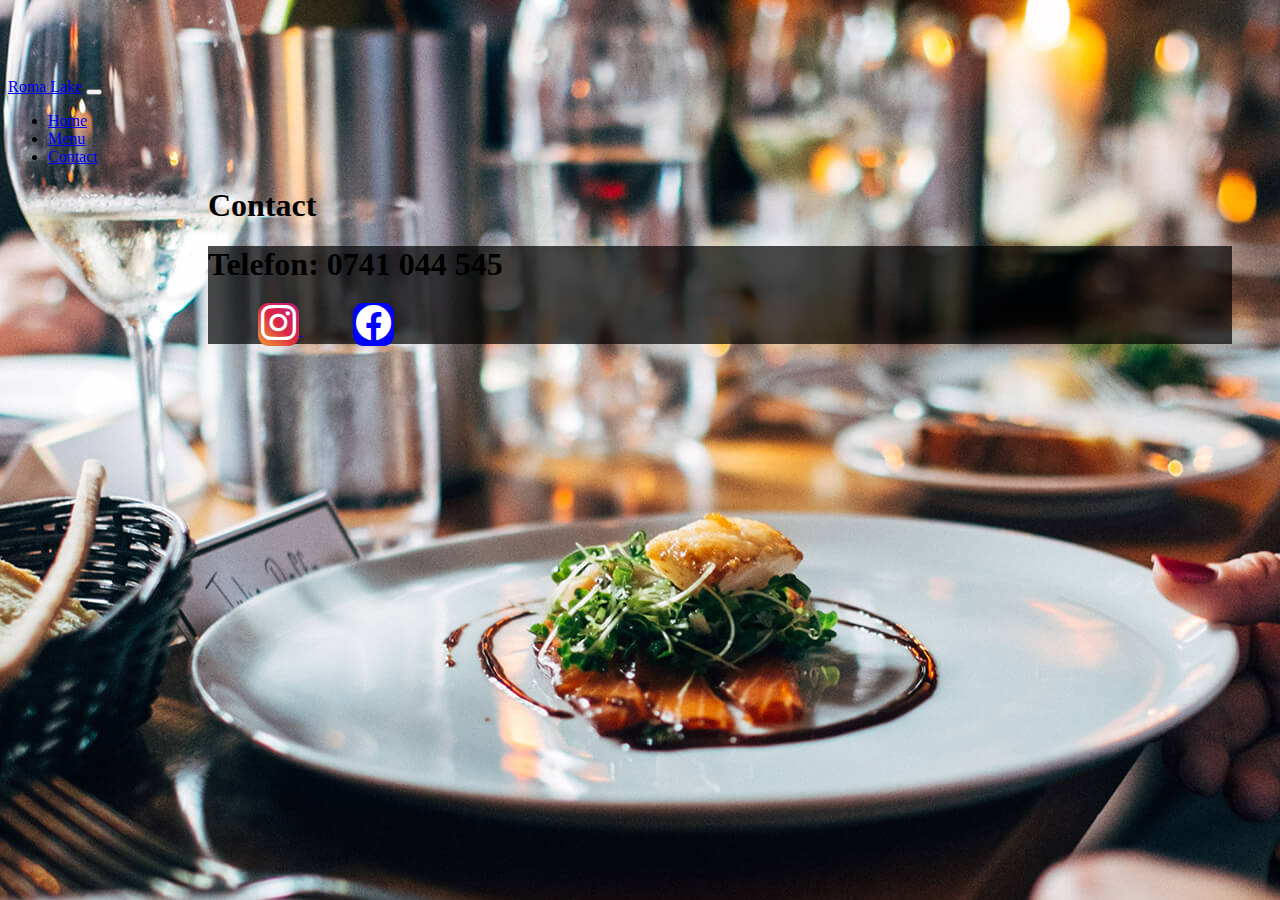
==== indexcontact.html @ 4cda7e56 "First commit" ====
<!DOCTYPE html>
<html lang="en">
<head>
    <meta charset="UTF-8">
    <meta name="viewport"
          content="width=device-width, user-scalable=no, initial-scale=1.0, maximum-scale=1.0, minimum-scale=1.0">
    <meta http-equiv="X-UA-Compatible" content="ie=edge">
    <title>Roma Lake</title>
    <link rel="stylesheet" href="style.css">
    <link rel="stylesheet" href="https://cdn.jsdelivr.net/npm/bootstrap-icons@1.5.0/font/bootstrap-icons.css" />
    <link href="https://cdn.jsdelivr.net/npm/bootstrap@5.3.0-alpha1/dist/css/bootstrap.min.css" rel="stylesheet" integrity="sha384-GLhlTQ8iRABdZLl6O3oVMWSktQOp6b7In1Zl3/Jr59b6EGGoI1aFkw7cmDA6j6gD" crossorigin="anonymous">
    <script src="https://ajax.googleapis.com/ajax/libs/jquery/3.6.1/jquery.min.js"></script>
    <script src="https://cdn.jsdelivr.net/npm/bootstrap@5.3.0-alpha1/dist/js/bootstrap.bundle.min.js" integrity="sha384-w76AqPfDkMBDXo30jS1Sgez6pr3x5MlQ1ZAGC+nuZB+EYdgRZgiwxhTBTkF7CXvN" crossorigin="anonymous"></script>

</head>


<body style="padding-top:70px;">


    <nav class="navbar navbar-expand-lg navbar-dark bg-dark align-items-center fixed-top">
        <a class="navbar-brand" href="#">Roma Lake</a>
        <button class="navbar-toggler" type="button" data-toggle="collapse" data-target="#navbarNav" aria-controls="navbarNav" aria-expanded="false" aria-label="Toggle navigation">
            <span class="navbar-toggler-icon"></span>
        </button>
        <div class="collapse navbar-collapse" id="navbarNavDropdown">
            <ul class="navbar-nav">
                <li class="nav-item">
                    <a class="nav-link" href="index.html">Home</a>
                  </li>
                <li class="nav-item">
                    <a class="nav-link"href="indexmenu.html">Menu</a>
                  </li>
                <li class="nav-item">
                    <a class="nav-link active" href="#">Contact</a>
                </li>
            </ul>
        </div>
    </nav>

    

    <div class="container-fluid align-items-center" style="padding-left: 200px; padding-right: 200px;">
        <h1 class="display-1 text-center">Contact</h1>
        <div class="d-flex justify-content-start" style="background-color:rgba(0, 0, 0, 0.7); width: 1024px;">
            <h1 class="display-7 text-white" style="width:100%">Telefon: 0741 044 545</h1>
            <div class="d-flex justify-content-end" style="width:100%">
            <a href="https://www.instagram.com/trattoria__pizza/" class="align-items-center" style="padding-left: 50px;"> <i class="bi bi-instagram instagram"></i> </a>
            <a href="https://www.facebook.com/officialromalake" class="align-items-center" style="padding-left: 50px;"> <i class="bi bi-facebook " style="color:white; background-color: blue;"></i> </a>
            </div>
        </div>
        <iframe src="https://www.google.com/maps/embed?pb=!1m18!1m12!1m3!1d1382.5523008898112!2d24.376397695274825!3d46.128746221513126!2m3!1f0!2f0!3f0!3m2!1i1024!2i768!4f13.1!3m3!1m2!1s0x474b895543a6b7d7%3A0x4ad41e665ec45c83!2sRoma%20Lake%20Events!5e0!3m2!1sen!2suk!4v1671399206954!5m2!1sen!2suk" width="1024" height="300" style="border:0;" allowfullscreen="" loading="lazy" referrerpolicy="no-referrer-when-downgrade"></iframe>
    </div>

    <style type="text/css">
        .bi {
  padding: 3px;
  padding-top: 1px;
  border-radius: 25%;
  color:white; 
  font-size: 35px;
}

 .instagram{
    babackground: #f09433; 
background: -moz-linear-gradient(45deg, #f09433 0%, #e6683c 25%, #dc2743 50%, #cc2366 75%, #bc1888 100%); 
background: -webkit-linear-gradient(45deg, #f09433 0%,#e6683c 25%,#dc2743 50%,#cc2366 75%,#bc1888 100%); 
background: linear-gradient(45deg, #f09433 0%,#e6683c 25%,#dc2743 50%,#cc2366 75%,#bc1888 100%); 
filter: progid:DXImageTransform.Microsoft.gradient( startColorstr='#f09433', endColorstr='#bc1888',GradientType=1 );
 }
    </style>
</html>
---- style.css ----
html{
    height: 100%;
}

body{
    background: url("hero-bg.jpg") top center;
}

.ct{
    width: 550px;
    margin: 100px;
}

h2{
    background: rgba(0,0,0,0.6);
}
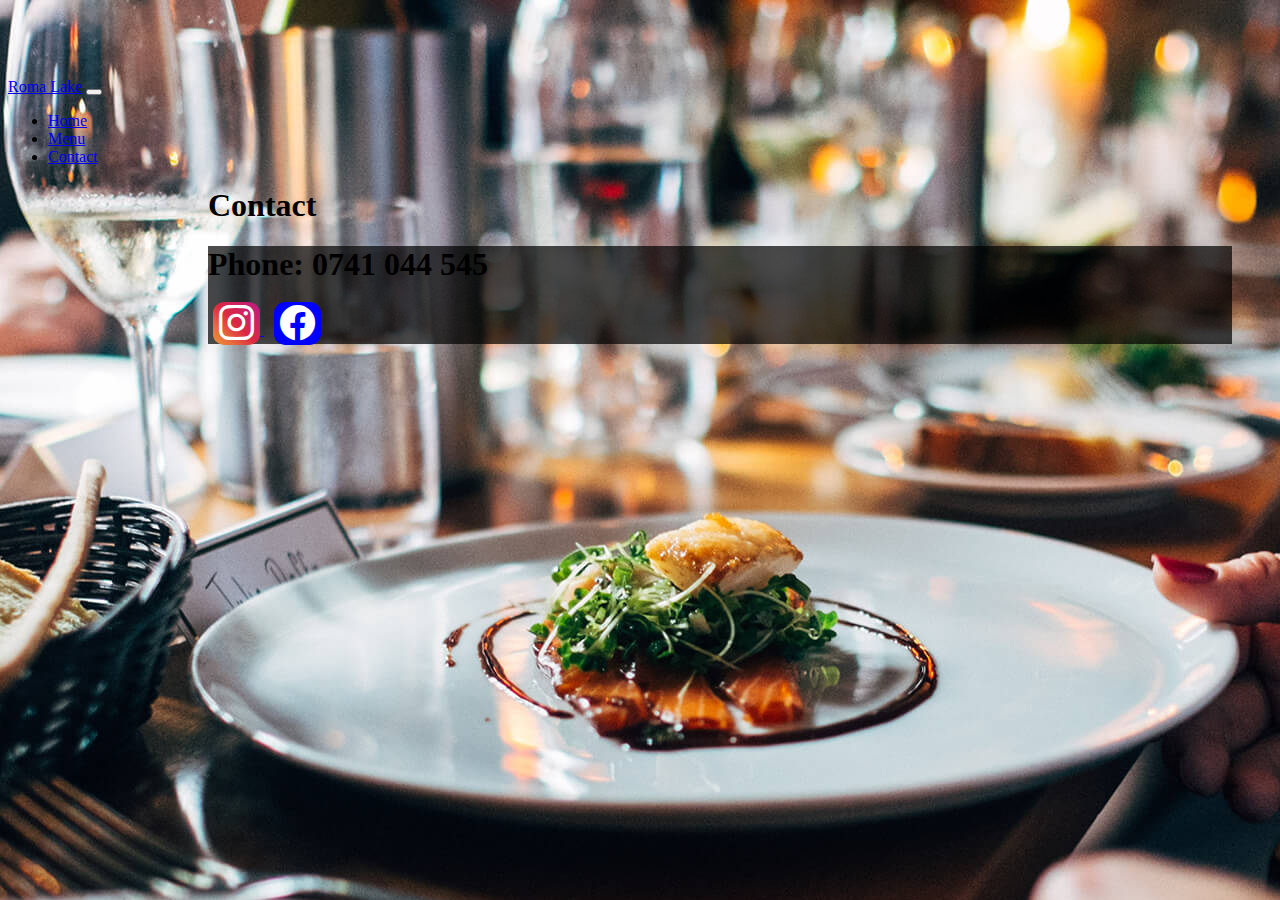
==== commit 126b2c5d: "instagram logo finishing touches" ====
--- a/indexcontact.html
+++ b/indexcontact.html
@@ -29,7 +29,7 @@
                     <a class="nav-link" href="index.html">Home</a>
                   </li>
                 <li class="nav-item">
-                    <a class="nav-link"href="indexmenu.html">Menu</a>
+                    <a class="nav-link" href="indexmenu.html">Menu</a>
                   </li>
                 <li class="nav-item">
                     <a class="nav-link active" href="#">Contact</a>
@@ -43,30 +43,14 @@
     <div class="container-fluid align-items-center" style="padding-left: 200px; padding-right: 200px;">
         <h1 class="display-1 text-center">Contact</h1>
         <div class="d-flex justify-content-start" style="background-color:rgba(0, 0, 0, 0.7); width: 1024px;">
-            <h1 class="display-7 text-white" style="width:100%">Telefon: 0741 044 545</h1>
+            <h1 class="display-7 text-white" style="width:100%">Phone: 0741 044 545</h1>
             <div class="d-flex justify-content-end" style="width:100%">
-            <a href="https://www.instagram.com/trattoria__pizza/" class="align-items-center" style="padding-left: 50px;"> <i class="bi bi-instagram instagram"></i> </a>
-            <a href="https://www.facebook.com/officialromalake" class="align-items-center" style="padding-left: 50px;"> <i class="bi bi-facebook " style="color:white; background-color: blue;"></i> </a>
+            <a href="https://www.instagram.com/trattoria__pizza/" class="align-items-center" style="padding: 5px"> <i class="bi bi-instagram instagram"></i> </a>
+            <a href="https://www.facebook.com/officialromalake" class="align-items-center" style="padding: 5px;"> <i class="bi bi-facebook " style="color:white; background-color: blue;"></i> </a>
             </div>
         </div>
         <iframe src="https://www.google.com/maps/embed?pb=!1m18!1m12!1m3!1d1382.5523008898112!2d24.376397695274825!3d46.128746221513126!2m3!1f0!2f0!3f0!3m2!1i1024!2i768!4f13.1!3m3!1m2!1s0x474b895543a6b7d7%3A0x4ad41e665ec45c83!2sRoma%20Lake%20Events!5e0!3m2!1sen!2suk!4v1671399206954!5m2!1sen!2suk" width="1024" height="300" style="border:0;" allowfullscreen="" loading="lazy" referrerpolicy="no-referrer-when-downgrade"></iframe>
     </div>
 
-    <style type="text/css">
-        .bi {
-  padding: 3px;
-  padding-top: 1px;
-  border-radius: 25%;
-  color:white; 
-  font-size: 35px;
-}
-
- .instagram{
-    babackground: #f09433; 
-background: -moz-linear-gradient(45deg, #f09433 0%, #e6683c 25%, #dc2743 50%, #cc2366 75%, #bc1888 100%); 
-background: -webkit-linear-gradient(45deg, #f09433 0%,#e6683c 25%,#dc2743 50%,#cc2366 75%,#bc1888 100%); 
-background: linear-gradient(45deg, #f09433 0%,#e6683c 25%,#dc2743 50%,#cc2366 75%,#bc1888 100%); 
-filter: progid:DXImageTransform.Microsoft.gradient( startColorstr='#f09433', endColorstr='#bc1888',GradientType=1 );
- }
-    </style>
-</html>+</body>
+</html>
--- a/style.css
+++ b/style.css
@@ -13,4 +13,22 @@
 
 h2{
     background: rgba(0,0,0,0.6);
-}+}
+
+.bi {
+    padding-left: 6px;
+    padding-right: 6px;
+    padding-top: 2px;
+    padding-bottom: 2px;
+    border-radius: 25%;
+    color:white;
+    font-size: 35px;
+}
+
+.instagram{
+    background: #f09433;
+    background: -moz-linear-gradient(45deg, #f09433 0%, #e6683c 25%, #dc2743 50%, #cc2366 75%, #bc1888 100%);
+    background: -webkit-linear-gradient(45deg, #f09433 0%,#e6683c 25%,#dc2743 50%,#cc2366 75%,#bc1888 100%);
+    background: linear-gradient(45deg, #f09433 0%,#e6683c 25%,#dc2743 50%,#cc2366 75%,#bc1888 100%);
+    filter: progid:DXImageTransform.Microsoft.gradient( startColorstr='#f09433', endColorstr='#bc1888',GradientType=1 );
+}
